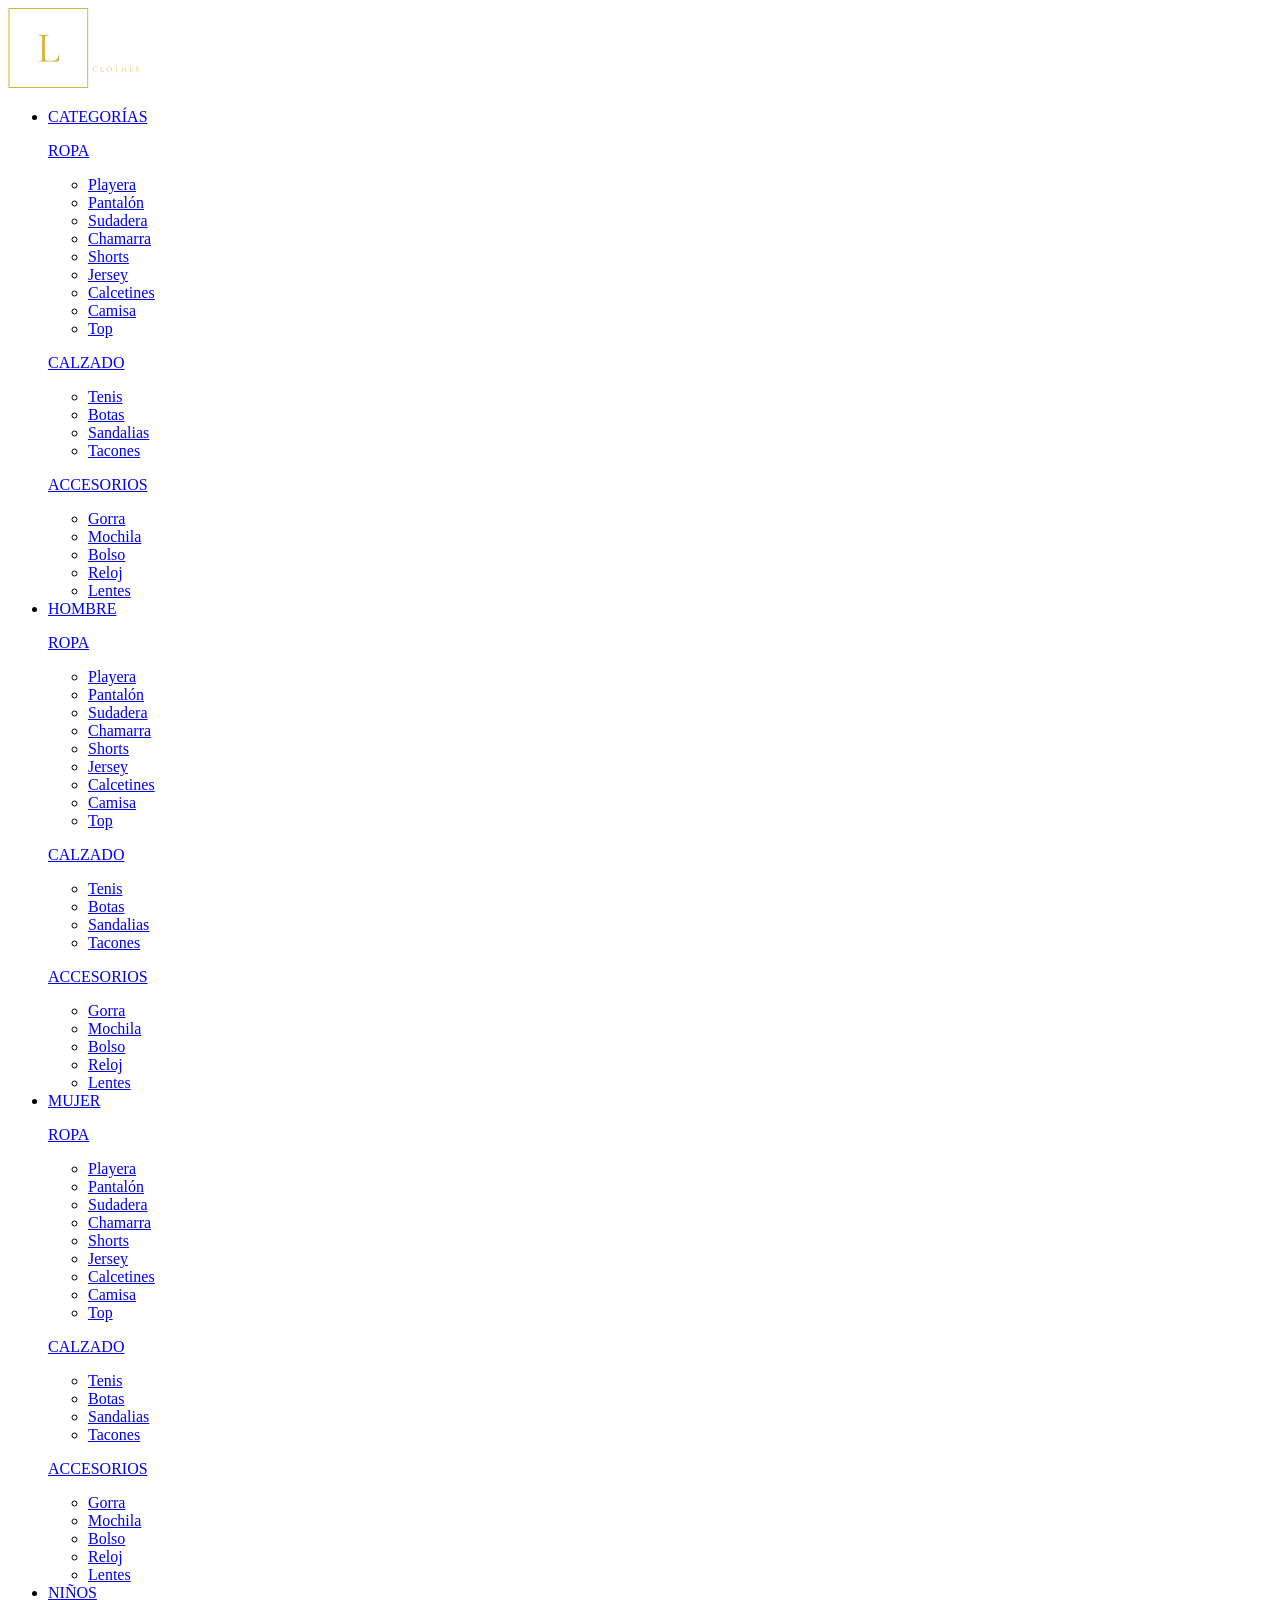
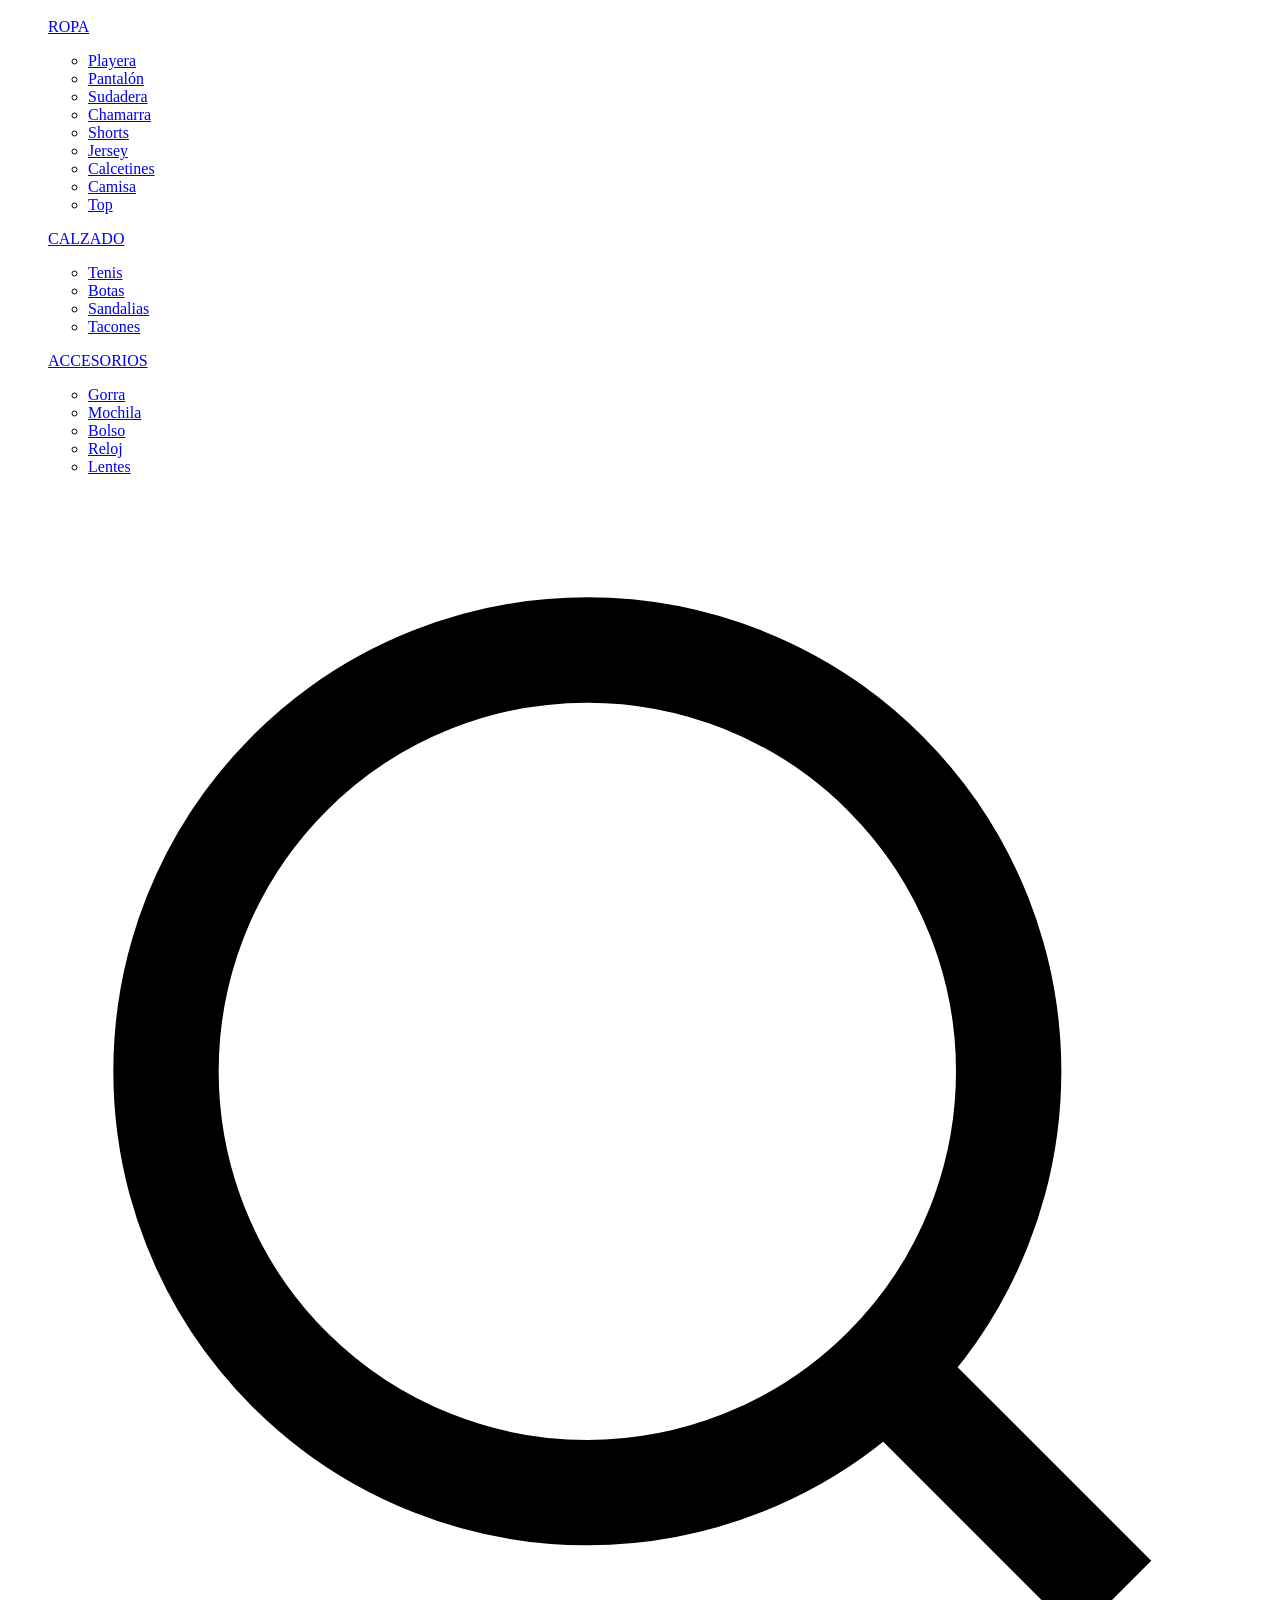
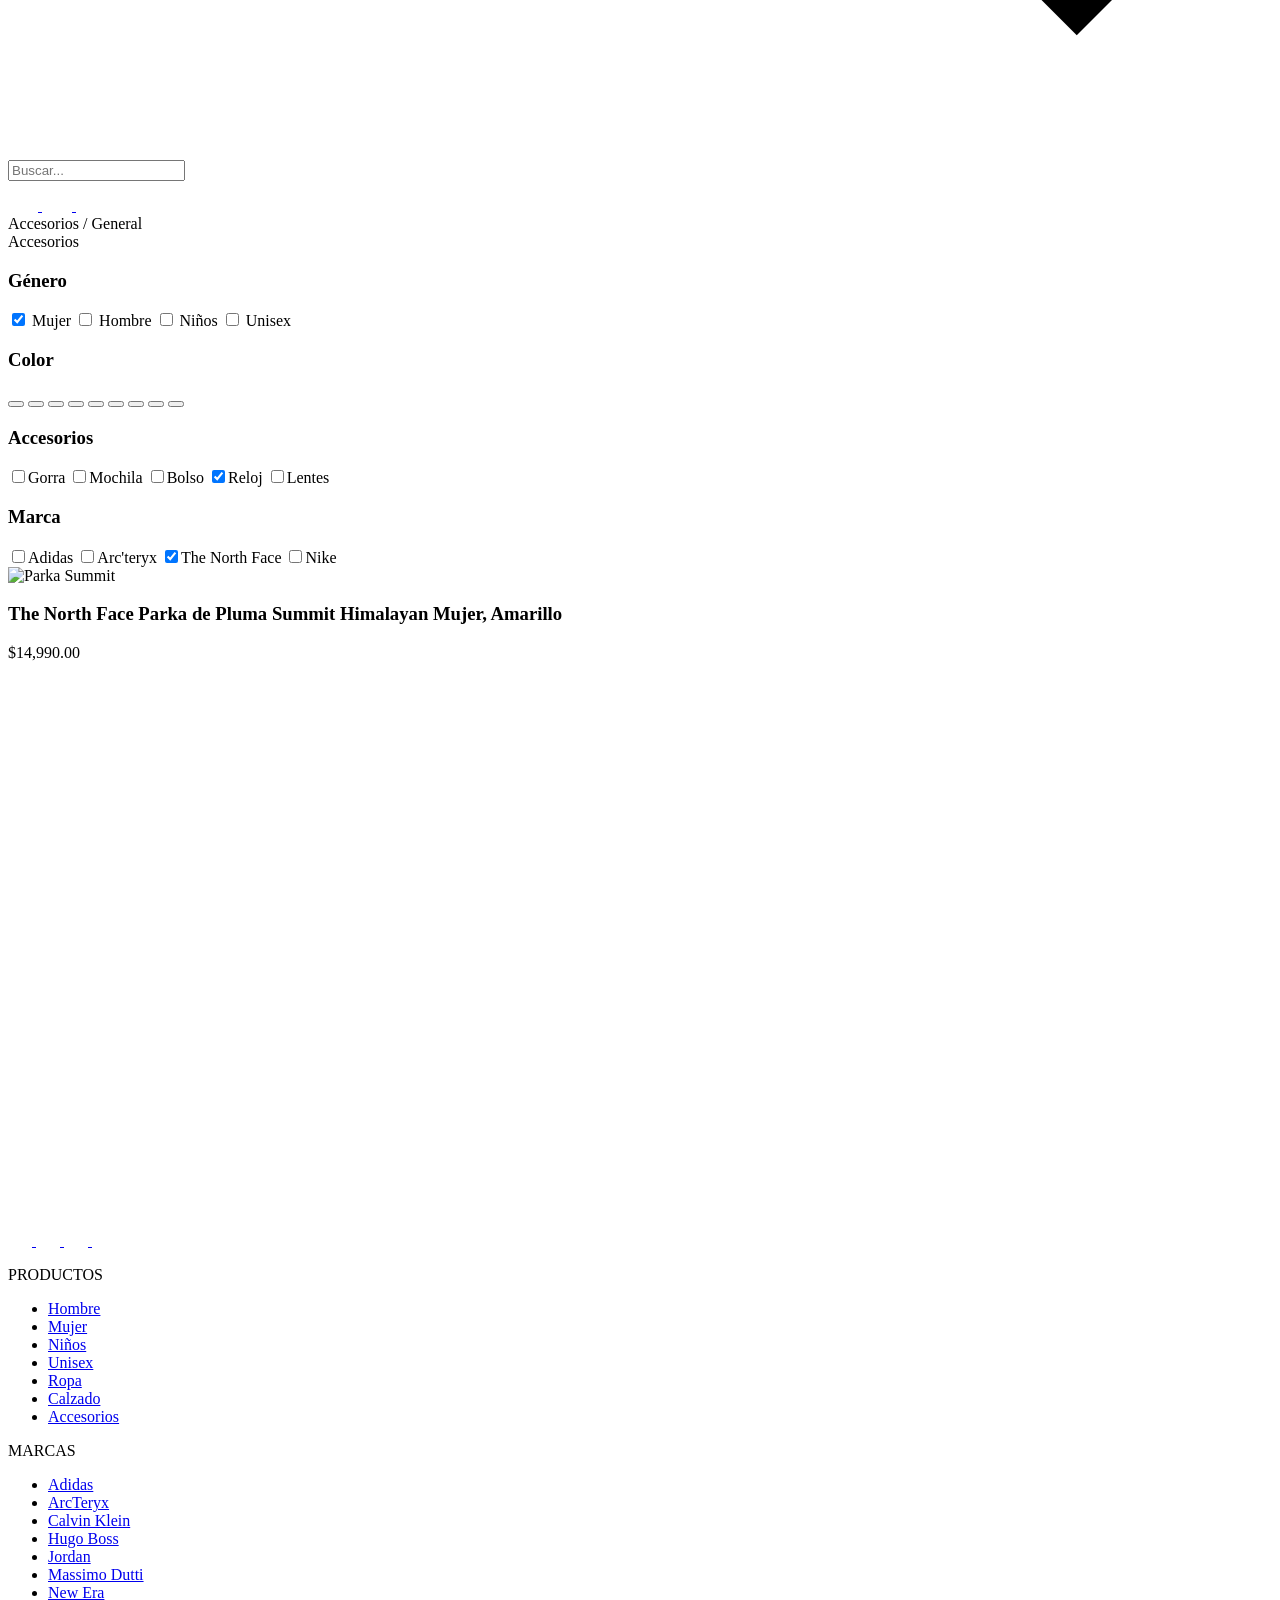
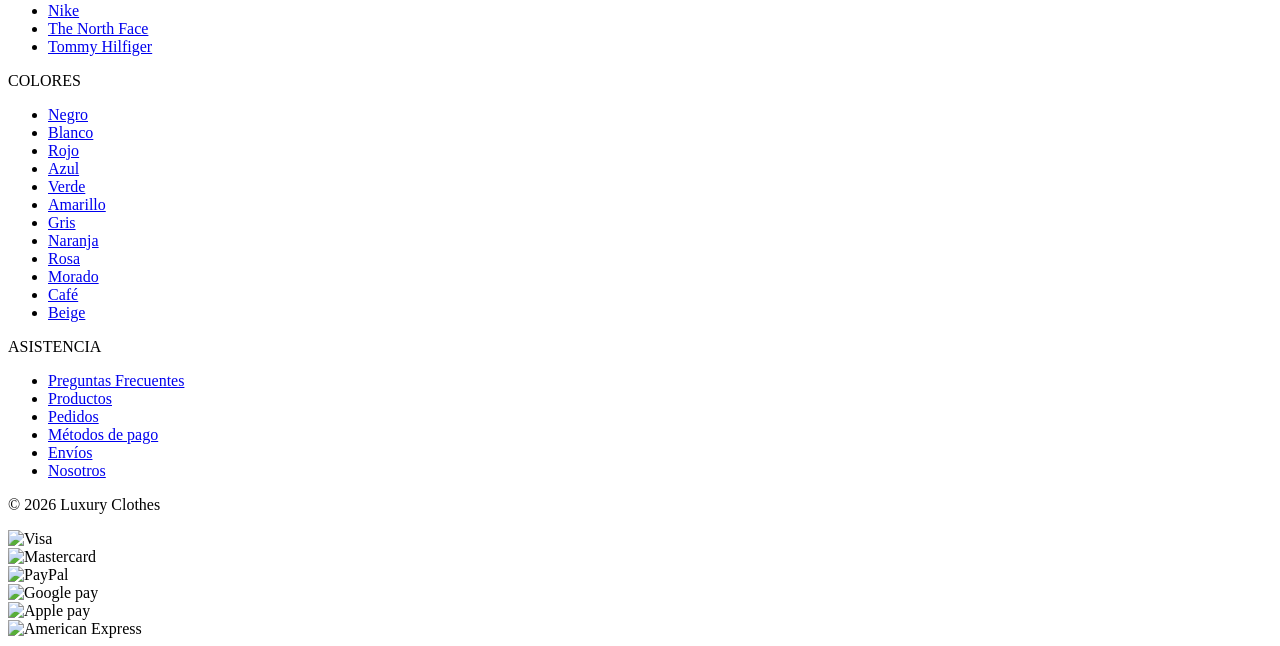
==== accesorios.html @ ccc3f953 "[ADD] Filtros" ====
<!DOCTYPE html>
<html lang="es">

<head>
    <meta charset="UTF-8">
    <meta name="viewport" content="width=device-width, initial-scale=1.0">
    <title>LuxuryClothes</title>
    <script src="https://cdn.tailwindcss.com"></script>
    <link rel="preconnect" href="https://fonts.googleapis.com">
    <link rel="preconnect" href="https://fonts.gstatic.com" crossorigin>

    <link href="https://fonts.googleapis.com/css2?family=Montserrat:wght@300;400;500;600;700&display=swap"
        rel="stylesheet">
</head>

<body class="min-h-screen flex flex-col font-[Montserrat]">
    <div id="navbar"></div>
    <div id="main" class="flex-1">
        <div class="bg-white border-b">
            <div class="max-w-[1800px] mx-auto px-4 py-3 md:px-6 flex flex-col text-sm text-gray-600">

                <div>
                    <span class="text-gray-400">Accesorios /</span> General
                </div>

                <div class="mt-6">
                    <span class="text-black">Accesorios
                </div>

            </div>
        </div>
        <div class="flex max-w-[1800px] mx-auto">

            <!-- Sidebar filtros – sticky pero respetando navbar -->
            <aside
                class="hidden md:block w-72 lg:w-80 shrink-0 bg-white border-r p-5 lg:p-6 sticky top-[80px] h-[calc(100vh-80px)] overflow-y-auto">

                <!-- Género -->
                <div class="mb-7">
                    <h3 class="font-semibold text-base mb-3 pb-2 border-b">Género</h3>
                    <div class="space-y-2.5 text-sm">
                        <label class="flex items-center gap-2 cursor-pointer">
                            <input type="checkbox" checked
                                class="h-4 w-4 rounded border-gray-300 text-black focus:ring-black accent-black">
                            <span>Mujer</span>
                        </label>
                        <label class="flex items-center gap-2 cursor-pointer">
                            <input type="checkbox"
                                class="h-4 w-4 rounded border-gray-300 text-black focus:ring-black accent-black">
                            <span>Hombre</span>
                        </label>
                        <label class="flex items-center gap-2 cursor-pointer">
                            <input type="checkbox"
                                class="h-4 w-4 rounded border-gray-300 text-black focus:ring-black accent-black">
                            <span>Niños</span>
                        </label>
                        <label class="flex items-center gap-2 cursor-pointer">
                            <input type="checkbox"
                                class="h-4 w-4 rounded border-gray-300 text-black focus:ring-black accent-black">
                            <span>Unisex</span>
                        </label>
                    </div>
                </div>

                <!-- Color -->
                <div class="mb-7">
                    <h3 class="font-semibold text-base mb-3 pb-2 border-b">Color</h3>

                    <div class="flex justify-center">
                        <div class="grid grid-cols-3 gap-6 mt-2">

                            <button class="w-7 h-7 rounded-full border-2 border-white ring-1 ring-gray-300 bg-black hover:ring-black transition"></button>
                            <button class="w-7 h-7 rounded-full border-2 border-white ring-1 ring-gray-300 bg-white hover:ring-black transition"></button>
                            <button class="w-7 h-7 rounded-full border-2 border-white ring-1 ring-gray-300 bg-red-600 hover:ring-black transition"></button>

                            <button class="w-7 h-7 rounded-full border-2 border-white ring-1 ring-gray-300 bg-blue-600 hover:ring-black transition"></button>
                            <button class="w-7 h-7 rounded-full border-2 border-white ring-2 ring-black bg-yellow-400 hover:ring-black transition"></button>
                            <button class="w-7 h-7 rounded-full border-2 border-white ring-1 ring-gray-300 bg-green-600 hover:ring-black transition"></button>

                            <button class="w-7 h-7 rounded-full border-2 border-white ring-1 ring-gray-300 bg-gray-500 hover:ring-black transition"></button>
                            <button class="w-7 h-7 rounded-full border-2 border-white ring-1 ring-gray-300 bg-purple-600 hover:ring-black transition"></button>
                            <button class="w-7 h-7 rounded-full border-2 border-white ring-1 ring-gray-300 bg-amber-800 hover:ring-black transition"></button>

                        </div>
                    </div>
                </div>
                <!-- Ropa -->
                <div class="mb-7">
                    <h3 class="font-semibold text-base mb-3 pb-2 border-b">Accesorios</h3>
                    <div class="space-y-2.5 text-sm">
                        <label class="flex items-center gap-2 cursor-pointer"><input type="checkbox"
                                class="h-4 w-4 rounded border-gray-300 text-black focus:ring-black accent-black"><span>Gorra</span></label>
                        <label class="flex items-center gap-2 cursor-pointer"><input type="checkbox"
                                class="h-4 w-4 rounded border-gray-300 text-black focus:ring-black accent-black"><span>Mochila</span></label>
                        <label class="flex items-center gap-2 cursor-pointer"><input type="checkbox"
                                class="h-4 w-4 rounded border-gray-300 text-black focus:ring-black accent-black"><span>Bolso</span></label>
                        <label class="flex items-center gap-2 cursor-pointer"><input type="checkbox" checked
                                class="h-4 w-4 rounded border-gray-300 text-black focus:ring-black accent-black"><span>Reloj</span></label>
                        <label class="flex items-center gap-2 cursor-pointer"><input type="checkbox"
                                class="h-4 w-4 rounded border-gray-300 text-black focus:ring-black accent-black"><span>Lentes</span></label>
                    </div>
                </div>

                <!-- Marca -->
                <div class="mb-4">
                    <h3 class="font-semibold text-base mb-3 pb-2 border-b">Marca</h3>
                    <div class="space-y-2.5 text-sm">
                        <label class="flex items-center gap-2 cursor-pointer"><input type="checkbox"
                                class="h-4 w-4 rounded border-gray-300 text-black focus:ring-black accent-black"><span>Adidas</span></label>
                        <label class="flex items-center gap-2 cursor-pointer"><input type="checkbox"
                                class="h-4 w-4 rounded border-gray-300 text-black focus:ring-black accent-black"><span>Arc'teryx</span></label>
                        <label class="flex items-center gap-2 cursor-pointer"><input type="checkbox" checked
                                class="h-4 w-4 rounded border-gray-300 text-black focus:ring-black accent-black"><span>The
                                North Face</span></label>
                        <label class="flex items-center gap-2 cursor-pointer"><input type="checkbox"
                                class="h-4 w-4 rounded border-gray-300 text-black focus:ring-black accent-black"><span>Nike</span></label>
                    </div>
                </div>

            </aside>

            <main class="flex-1 p-4 md:p-6 lg:p-8">

                <div class="grid grid-cols-1 sm:grid-cols-2 lg:grid-cols-3 gap-5 md:gap-6 lg:gap-7">

                    <div
                        class="bg-white overflow-hidden shadow-sm hover:shadow-lg transition-all duration-300 group">
                        <div class="relative aspect-[3/4] bg-gray-100">
                            <img src="https://images.thenorthface.com/is/image/TheNorthFace/brand/thenorthface-catalog/1954407492_hero?$672x672$"
                                alt="Parka Summit"
                                class="w-full h-full object-cover group-hover:scale-105 transition duration-500">
                        </div>
                        <div class="p-4">
                            <h3 class="text-sm font-medium text-gray-900 line-clamp-2 min-h-[2.8rem]">
                                The North Face Parka de Pluma Summit Himalayan Mujer, Amarillo
                            </h3>
                            <p class="mt-2 text-lg font-bold text-black">
                                $14,990.00
                            </p>
                        </div>
                    </div>
                </div>

            </main>

        </div>
    </div>
    <div id="footer"></div>
    <script src="./scripts/main.js"></script>
    <script src="./scripts/script.js"></script>
</body>

</html>
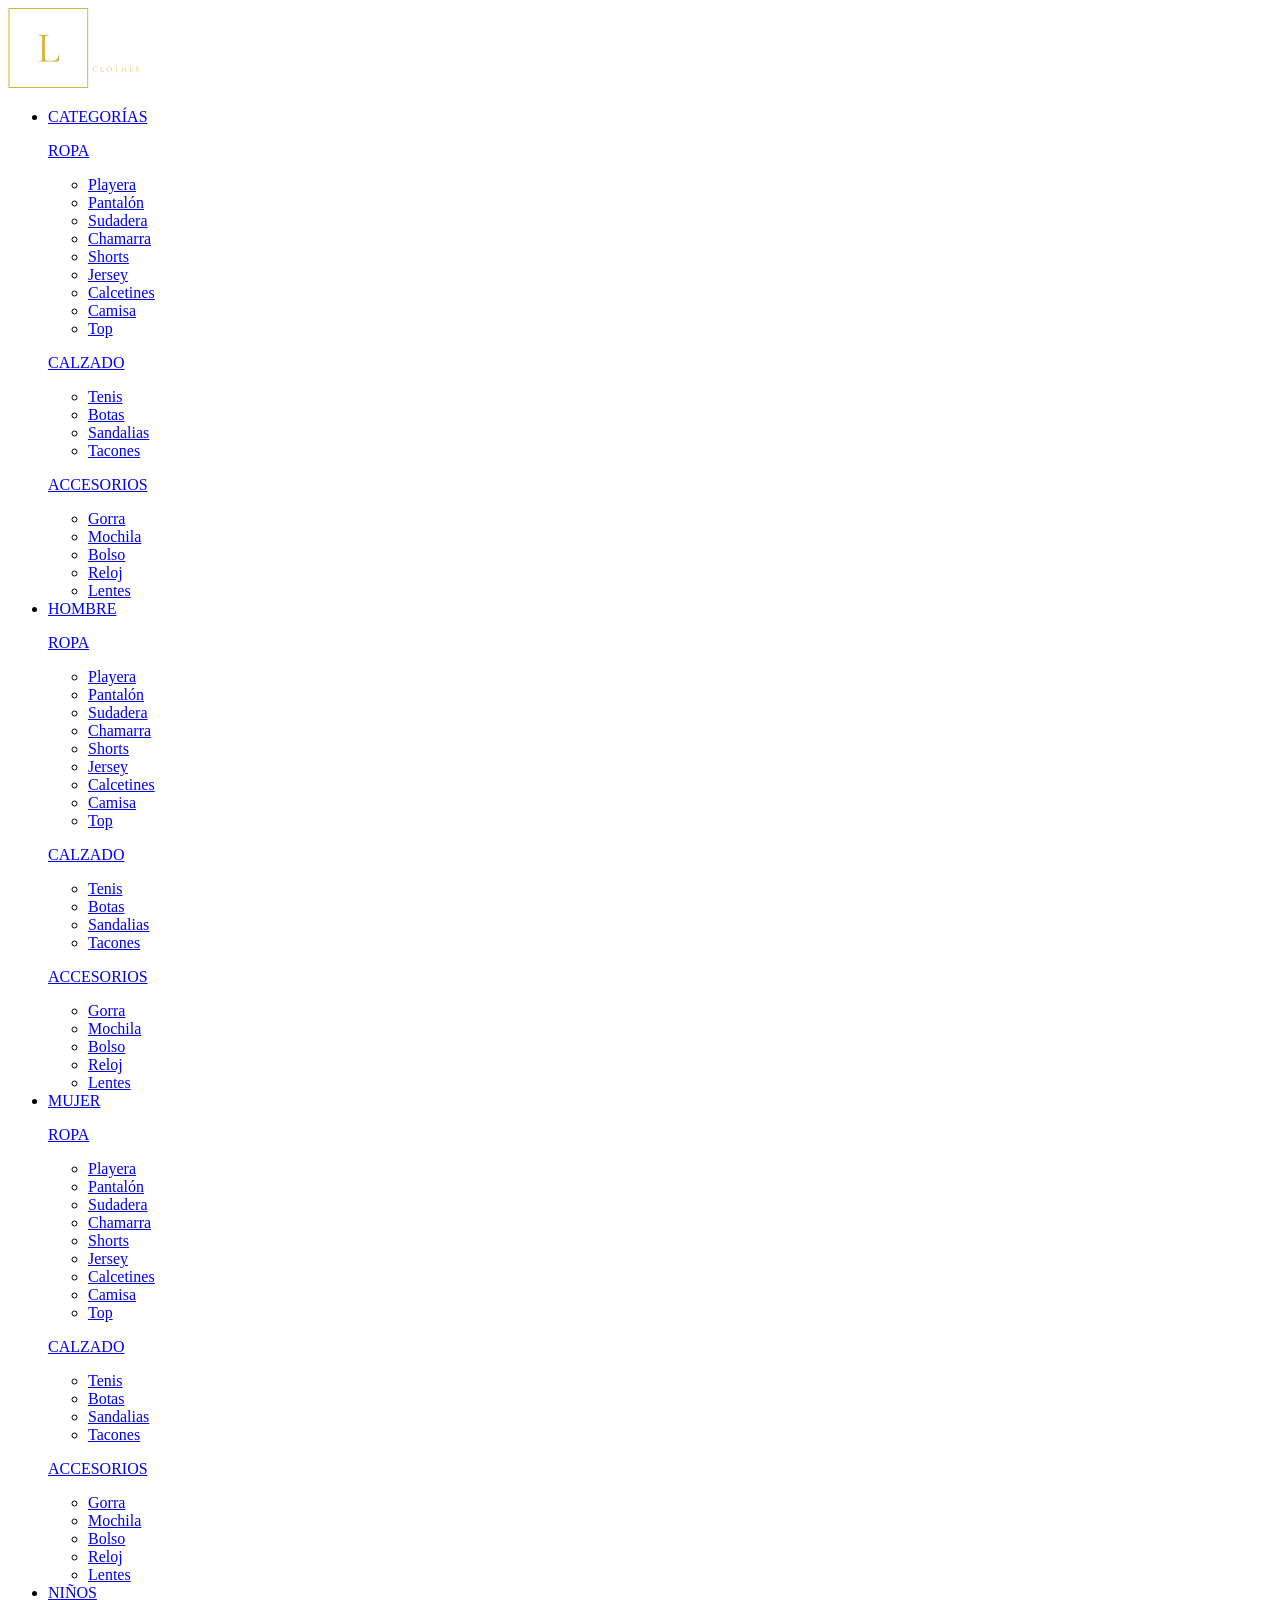
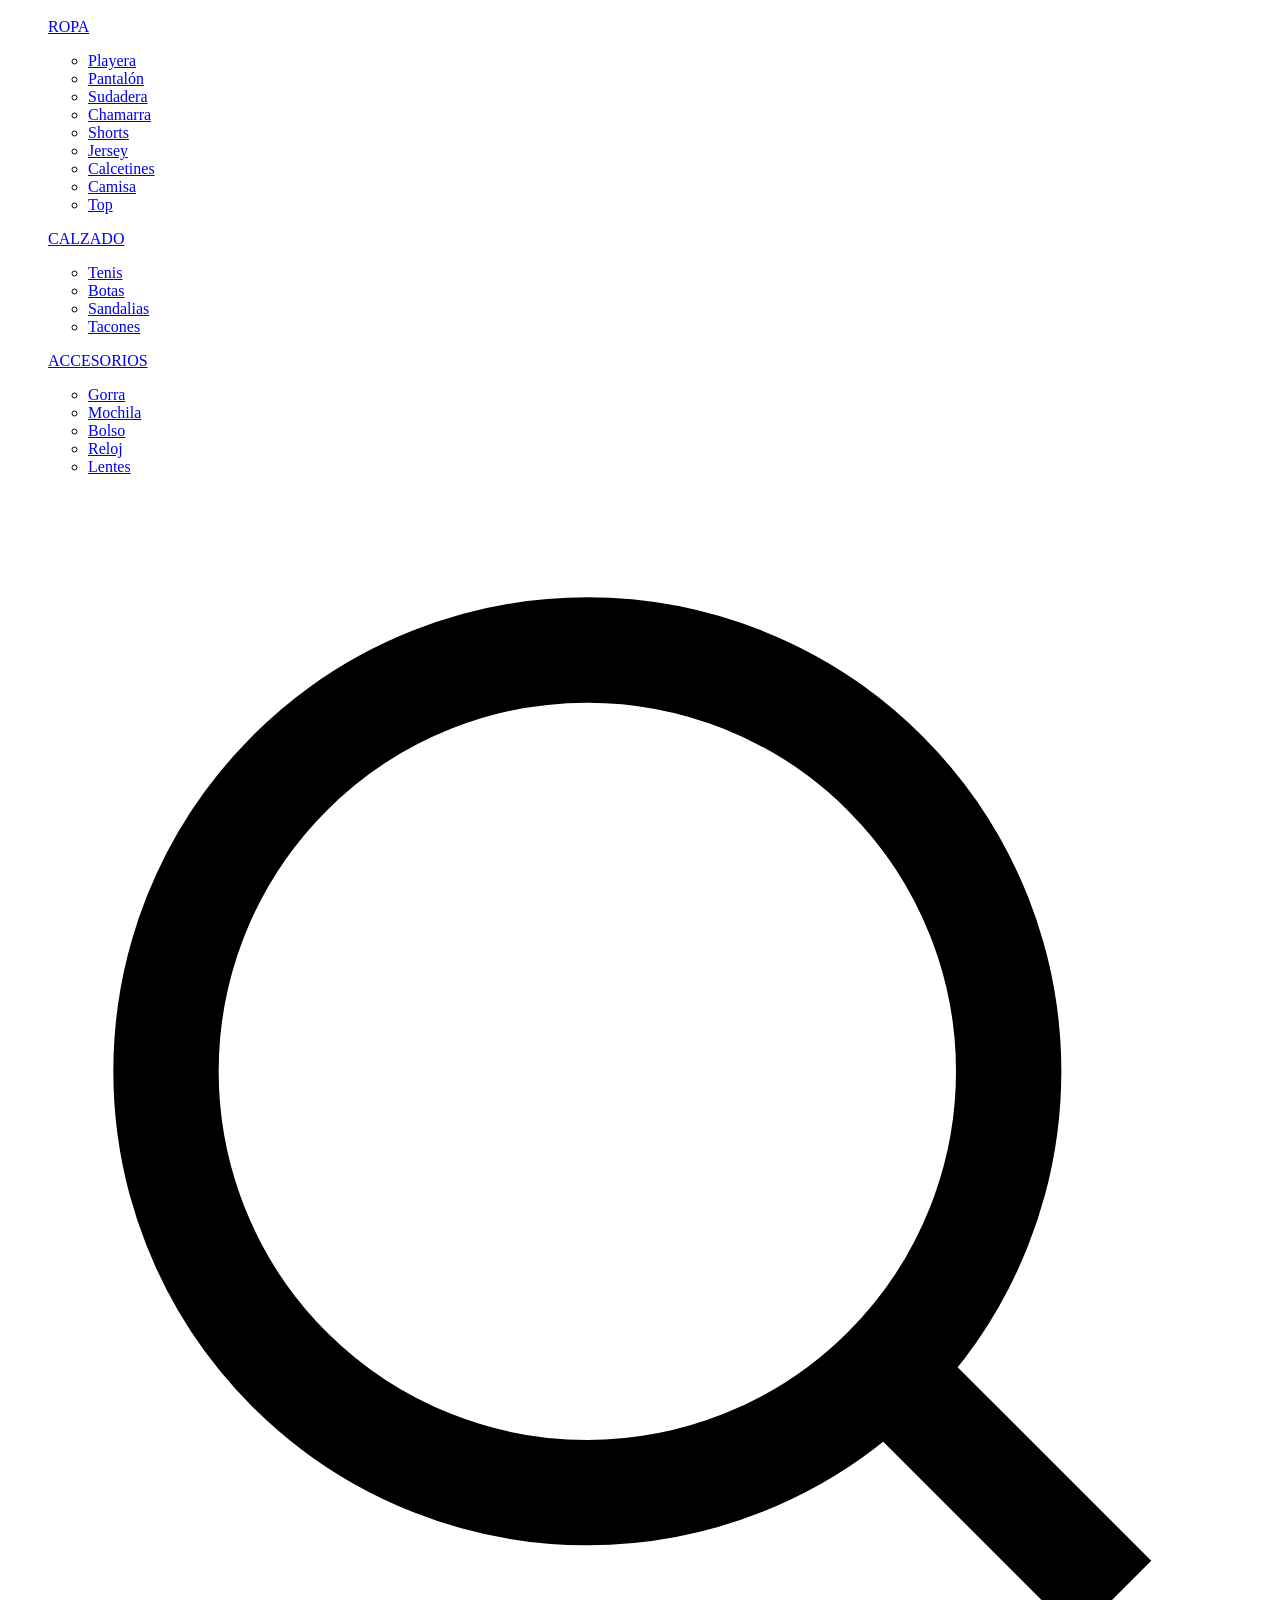
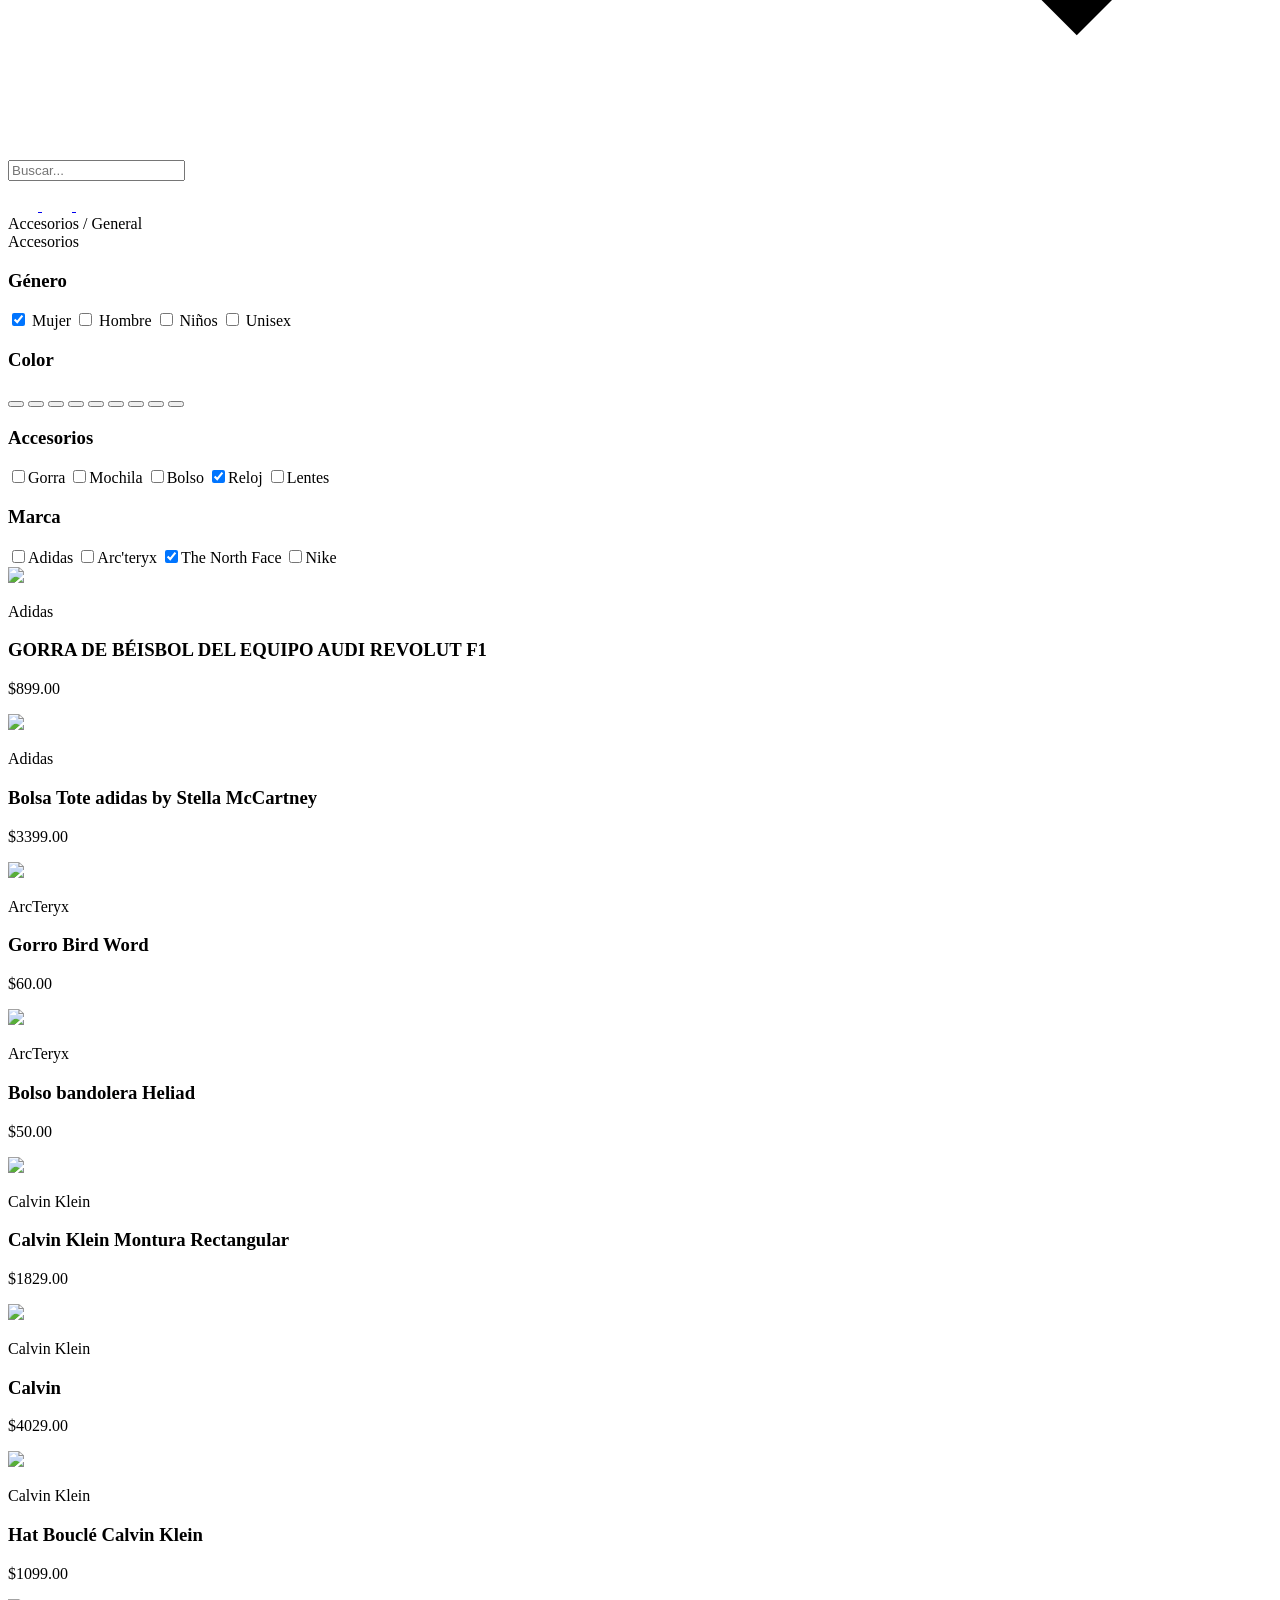
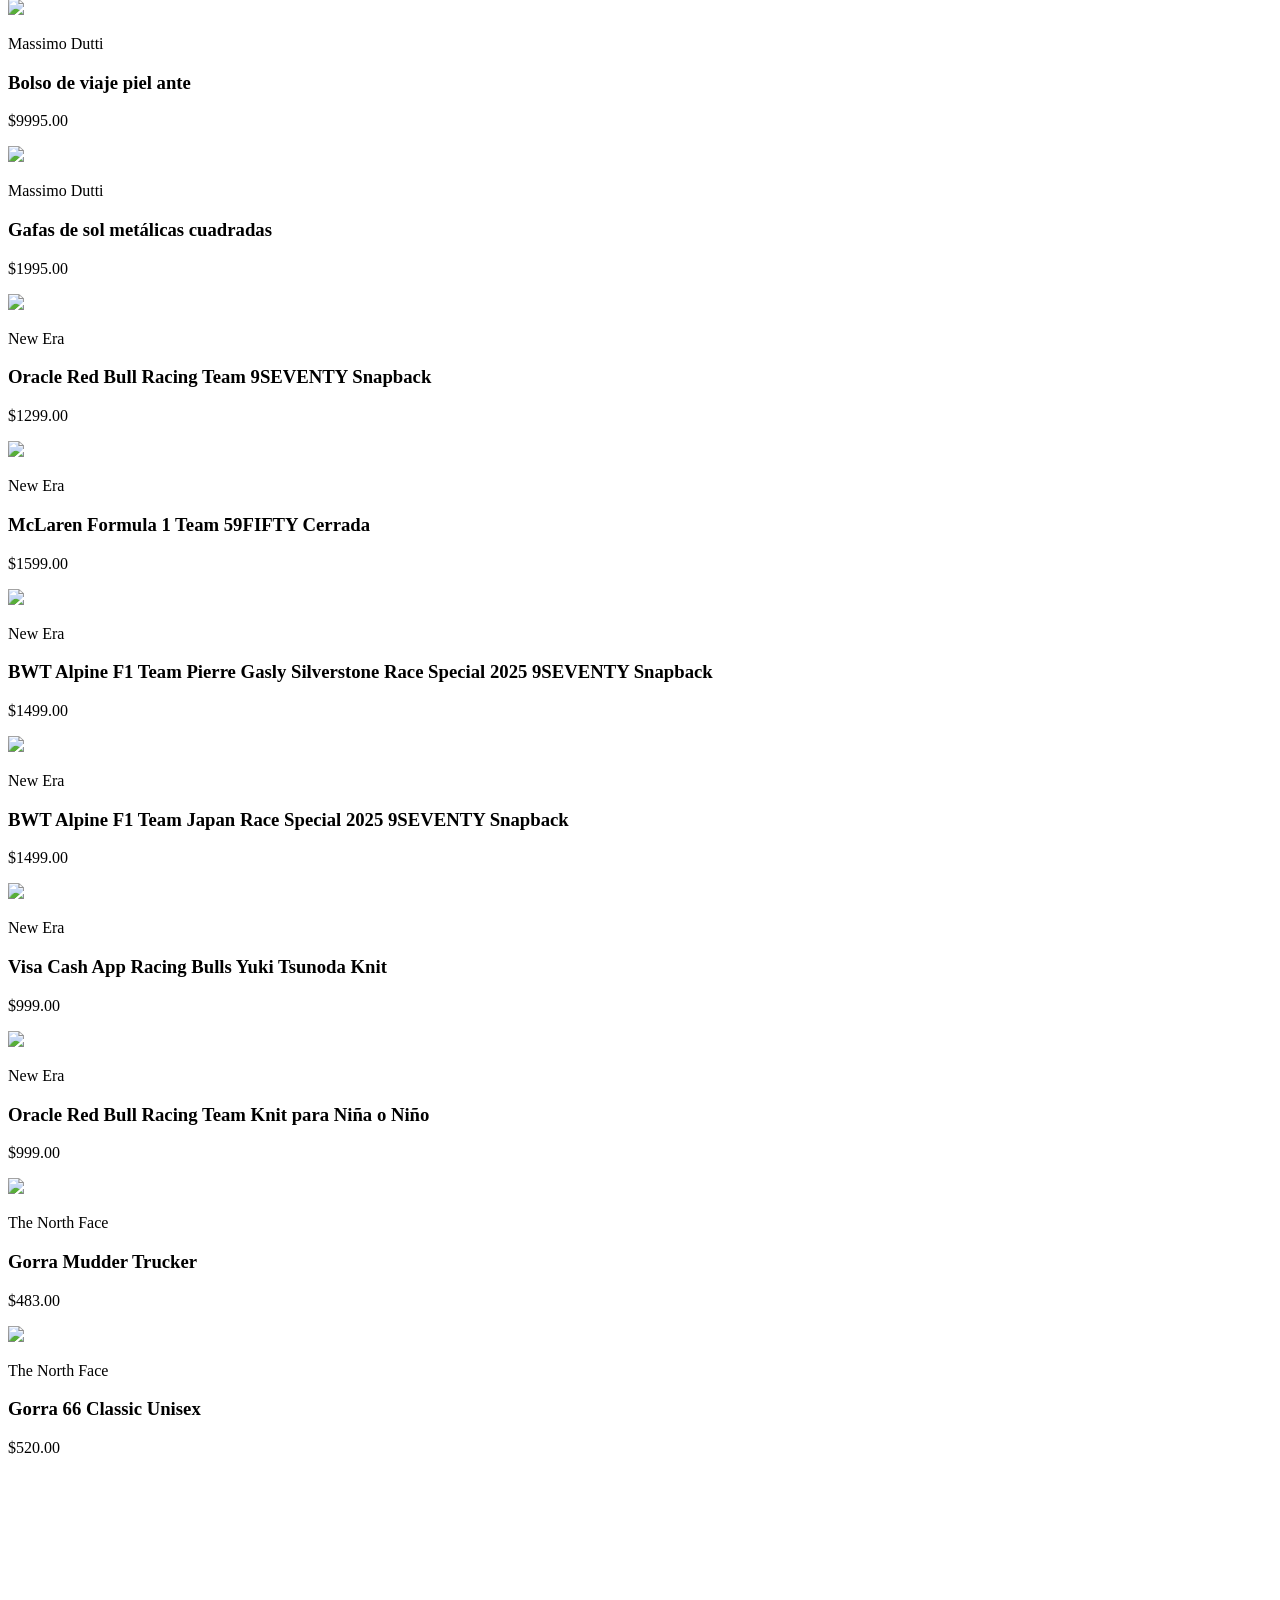
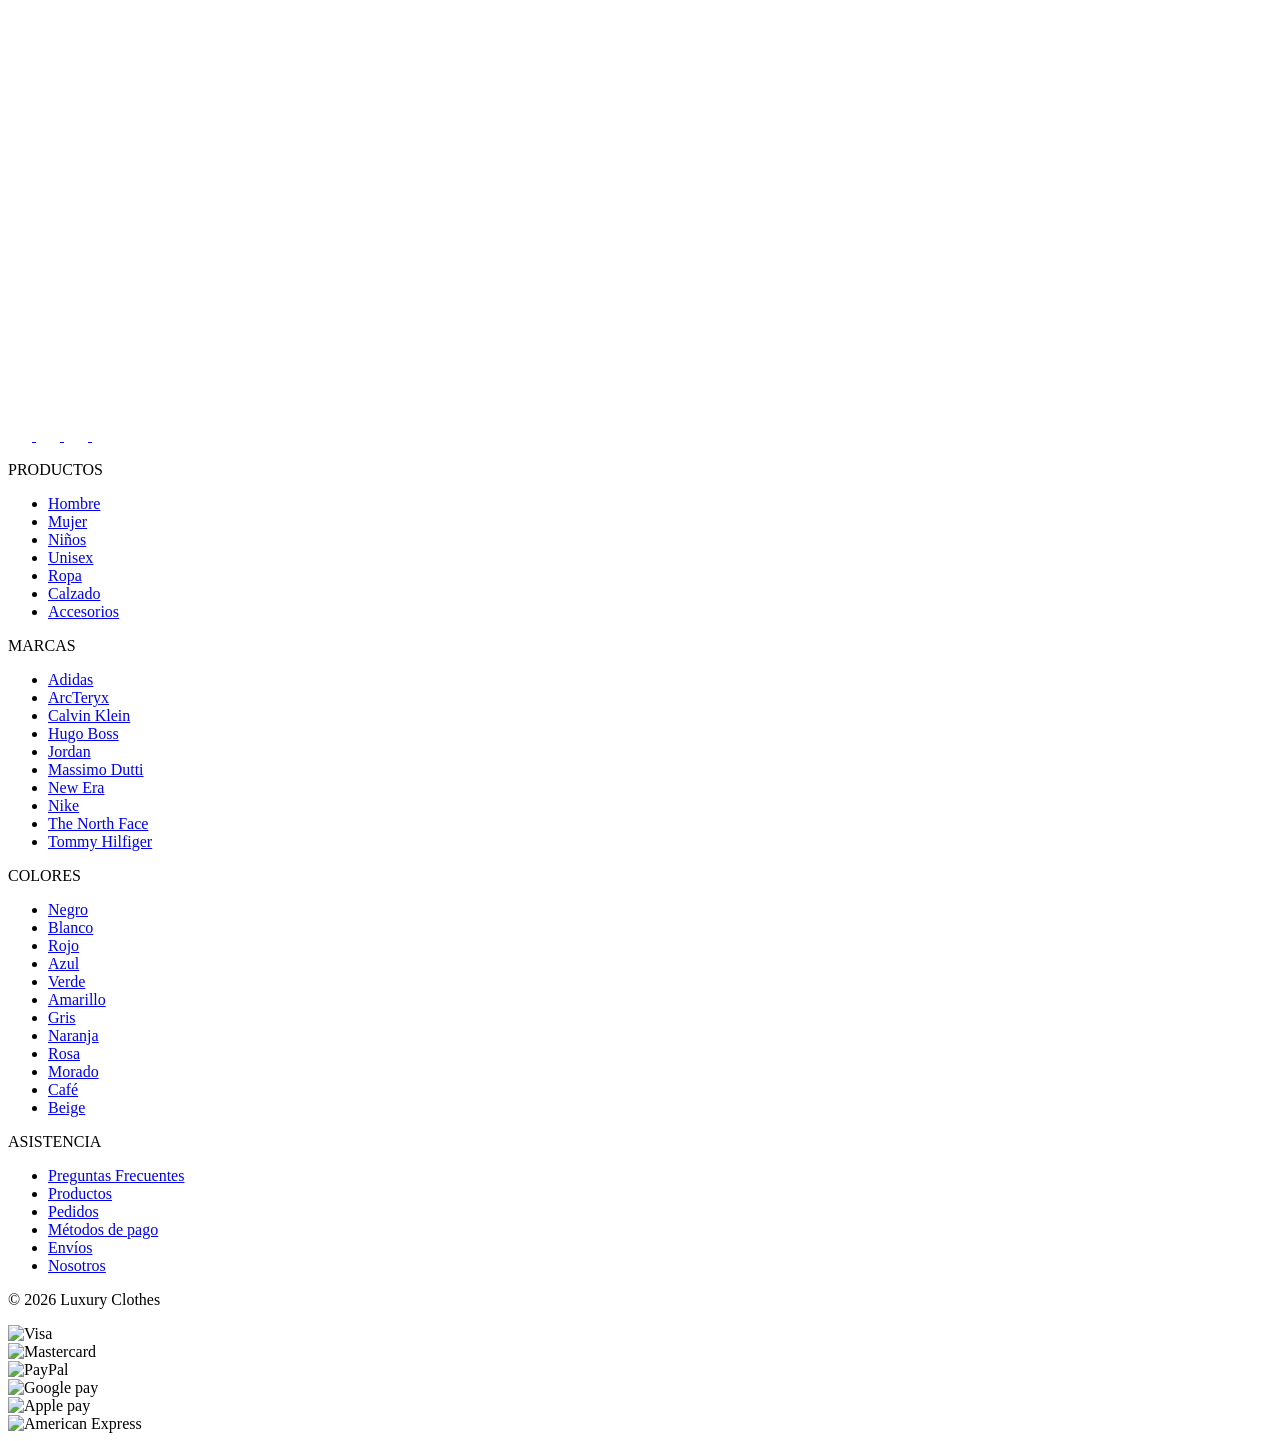
==== commit 170220cf: "[ADD] Catalogo de Accesorios listo." ====
--- a/accesorios.html
+++ b/accesorios.html
@@ -23,7 +23,7 @@
                     <span class="text-gray-400">Accesorios /</span> General
                 </div>
 
-                <div class="mt-6">
+                <div class="mt-2">
                     <span class="text-black">Accesorios
                 </div>
 
@@ -119,35 +119,68 @@
 
             </aside>
 
-            <main class="flex-1 p-4 md:p-6 lg:p-8">
-
-                <div class="grid grid-cols-1 sm:grid-cols-2 lg:grid-cols-3 gap-5 md:gap-6 lg:gap-7">
-
-                    <div
-                        class="bg-white overflow-hidden shadow-sm hover:shadow-lg transition-all duration-300 group">
-                        <div class="relative aspect-[3/4] bg-gray-100">
-                            <img src="https://images.thenorthface.com/is/image/TheNorthFace/brand/thenorthface-catalog/1954407492_hero?$672x672$"
-                                alt="Parka Summit"
-                                class="w-full h-full object-cover group-hover:scale-105 transition duration-500">
-                        </div>
-                        <div class="p-4">
-                            <h3 class="text-sm font-medium text-gray-900 line-clamp-2 min-h-[2.8rem]">
-                                The North Face Parka de Pluma Summit Himalayan Mujer, Amarillo
-                            </h3>
-                            <p class="mt-2 text-lg font-bold text-black">
-                                $14,990.00
-                            </p>
-                        </div>
-                    </div>
+             <main class="flex-1 p-4 md:p-5 lg:p-8">
+                <div class="grid grid-cols-3 sm:grid-cols-2 lg:grid-cols-3 gap-5 md:gap-6 lg:gap-7" id="accesorios-grid">
                 </div>
-
             </main>
-
         </div>
     </div>
     <div id="footer"></div>
     <script src="./scripts/main.js"></script>
     <script src="./scripts/script.js"></script>
+
+<script>
+    async function cargaraccesorios() {
+    console.log("🔥 Cargando accesorios accesorios...");
+
+    try {
+        const res = await fetch('./JSON/categorias_accesorios.json');
+        const data = await res.json();
+
+        console.log("DATA:", data);
+
+        const accesorios = data.productos || [];
+
+        const grid = document.getElementById('accesorios-grid');
+
+        if (!grid) {
+        console.error("❌ No existe accesorios-grid");
+        return;
+        }
+
+        if (accesorios.length === 0) {
+        grid.innerHTML = `<p class="text-center py-20">No hay accesorios</p>`;
+        return;
+        }
+
+        grid.innerHTML = accesorios.map(p => `
+        <div class="bg-white overflow-hidden shadow-sm hover:shadow-lg transition-all duration-300 hover:scale-105">
+            <div class="relative aspect-[3/4] bg-gray-100">
+            <img src="${p.imagen_url}" 
+                class="w-full h-full object-cover transition-transform duration-500 group-hover:scale-110">
+            </div>
+
+            <div class="p-4">
+            <p class="font-bold text-sm text-black">${p.marca}</p>
+            <h3 class="pt-1 text-sm">${p.nombre}</h3>
+            <p class="pt-1 font-bold">$${p.precio}</p>
+            </div>
+
+        </div>
+        `).join("");
+
+    } catch (e) {
+        console.error("❌ ERROR:", e);
+    }
+    }
+    window.addEventListener('load', () => {
+    if (window.location.pathname.includes("accesorios.html")) {
+        cargaraccesorios();
+    }
+    });
+</script>
+
+
 </body>
 
 </html>
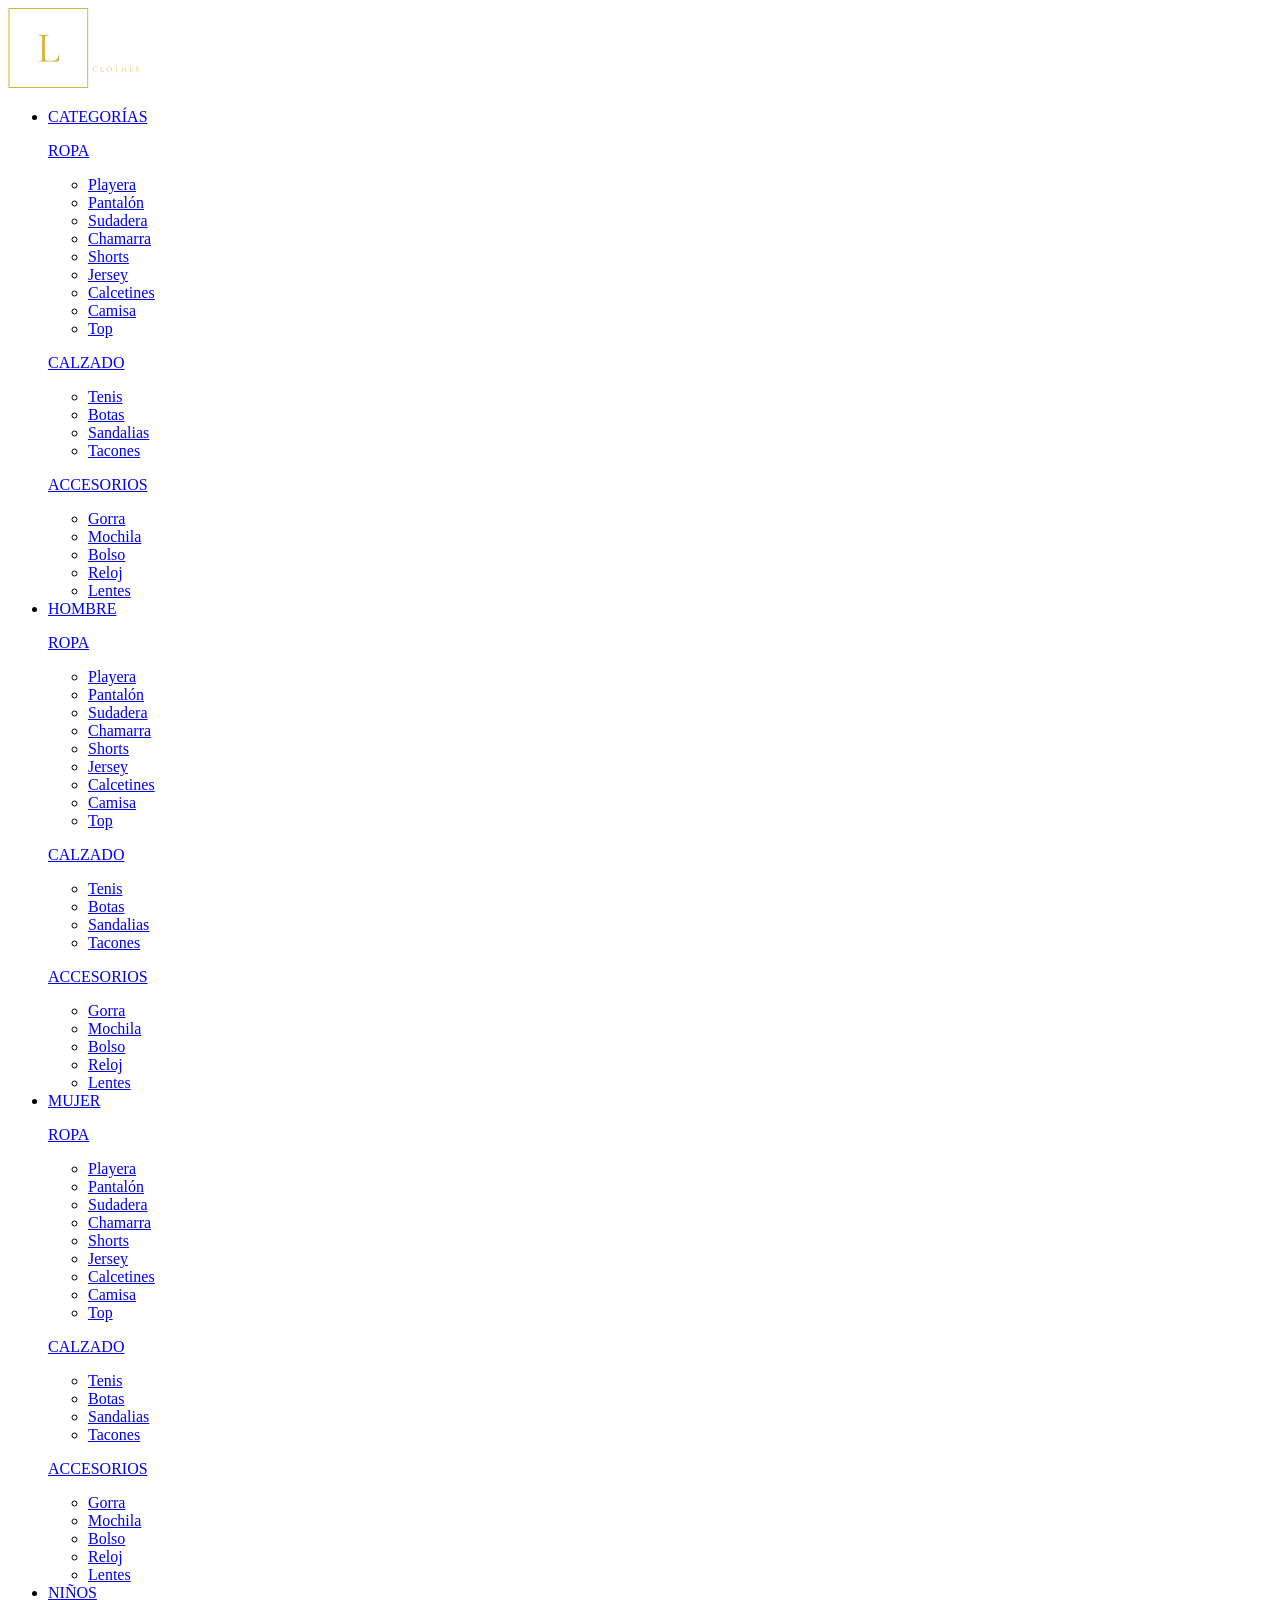
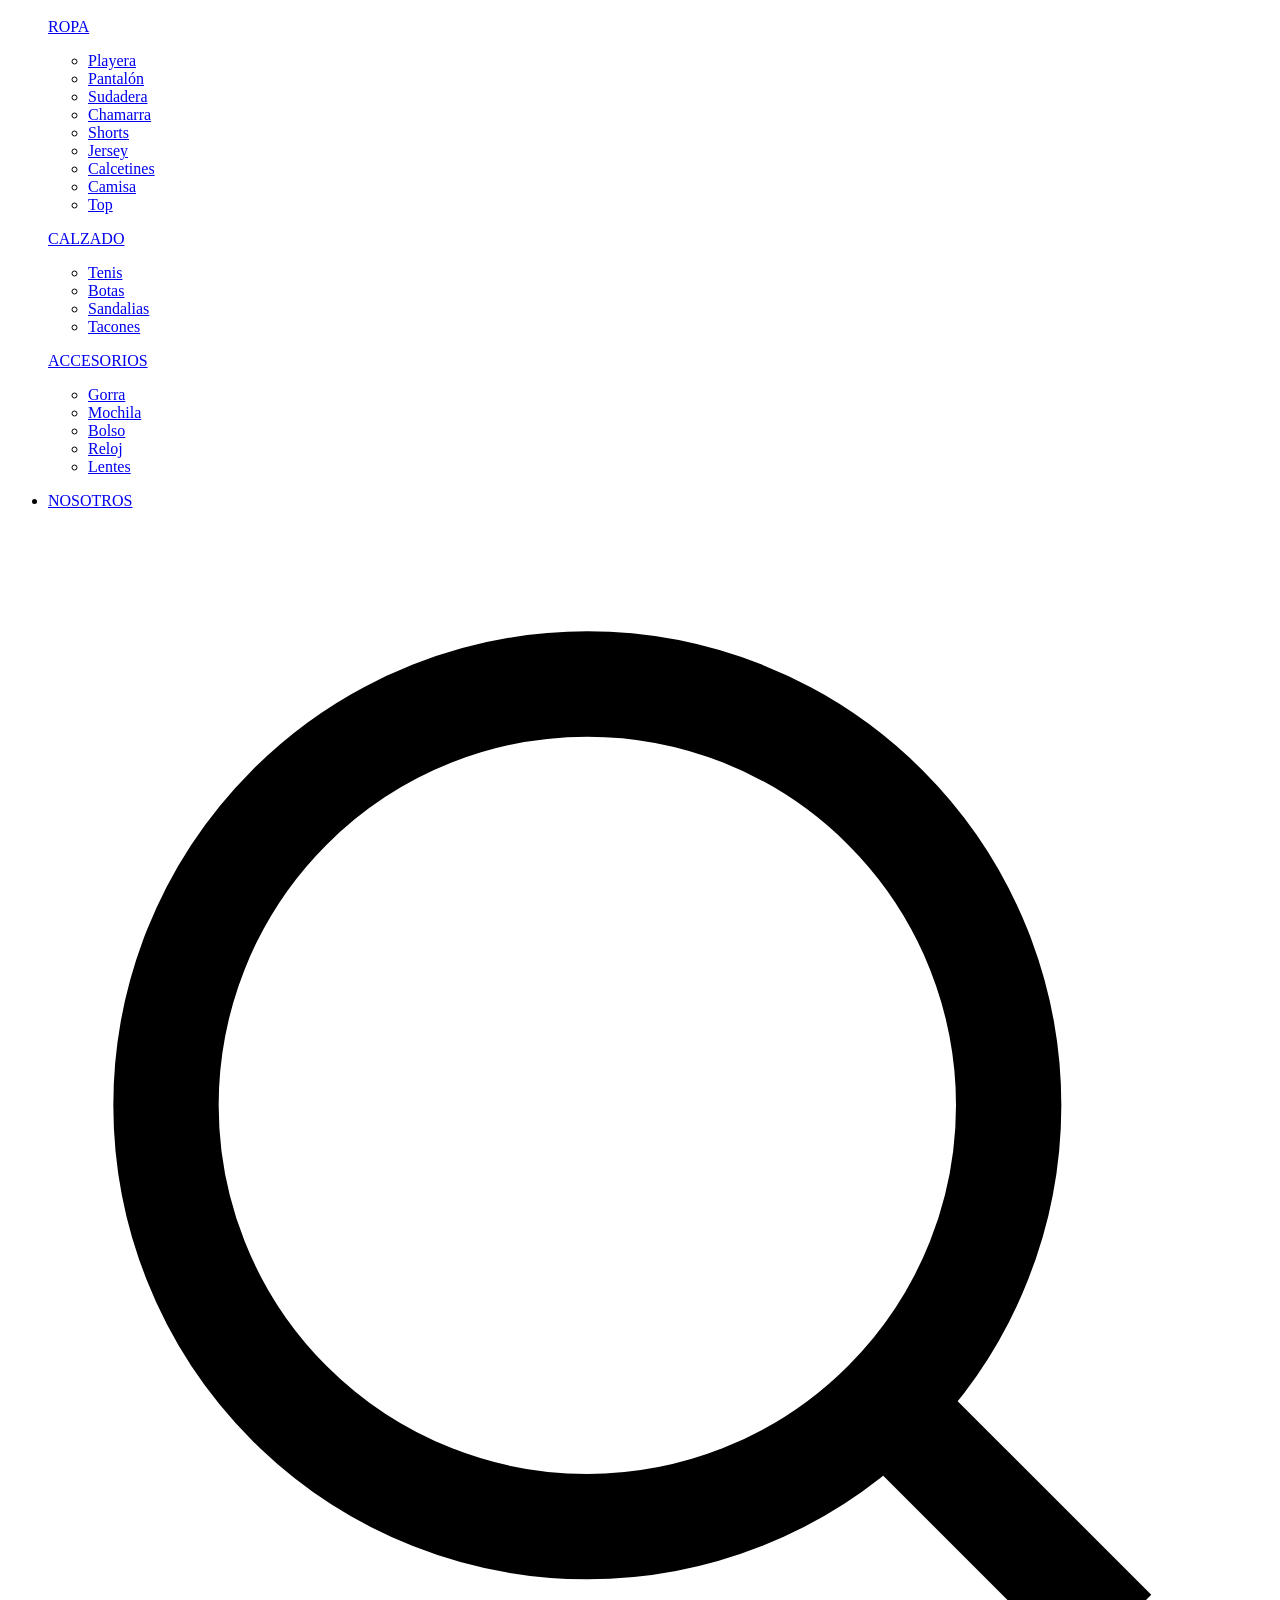
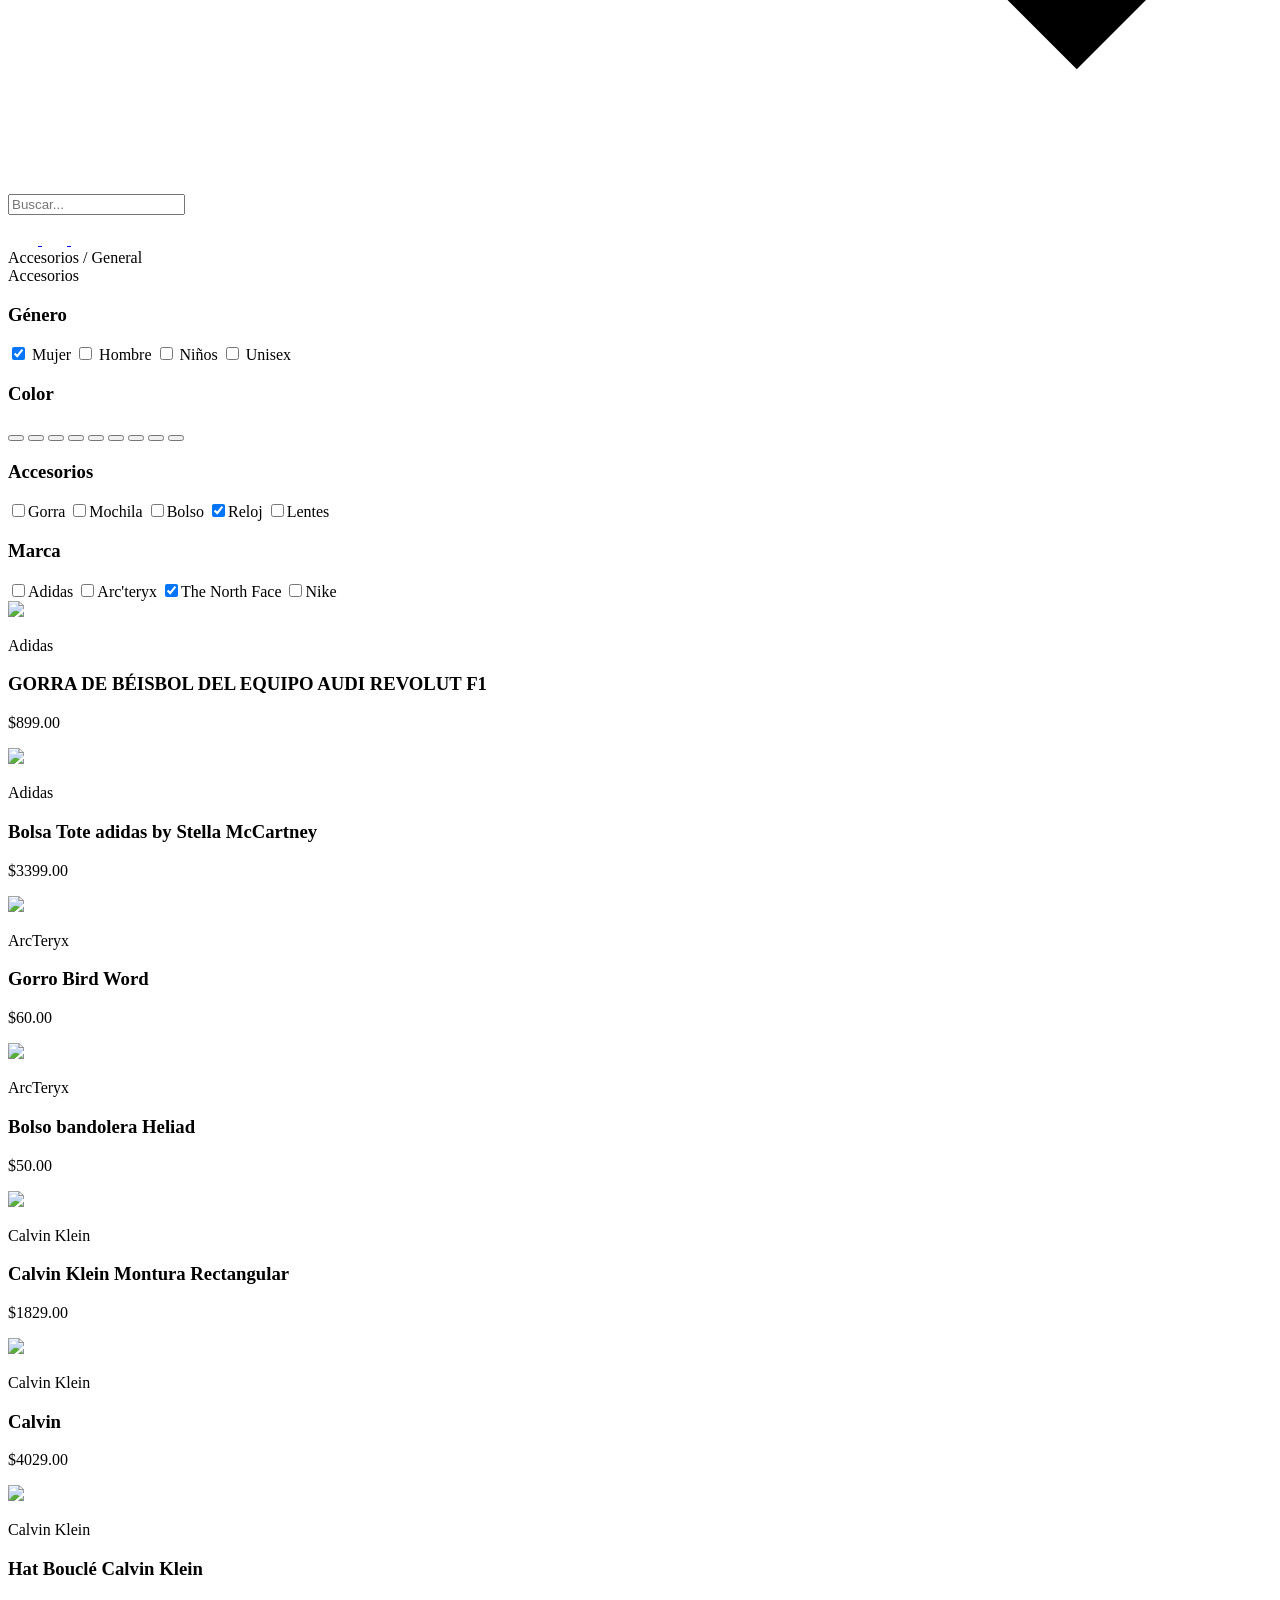
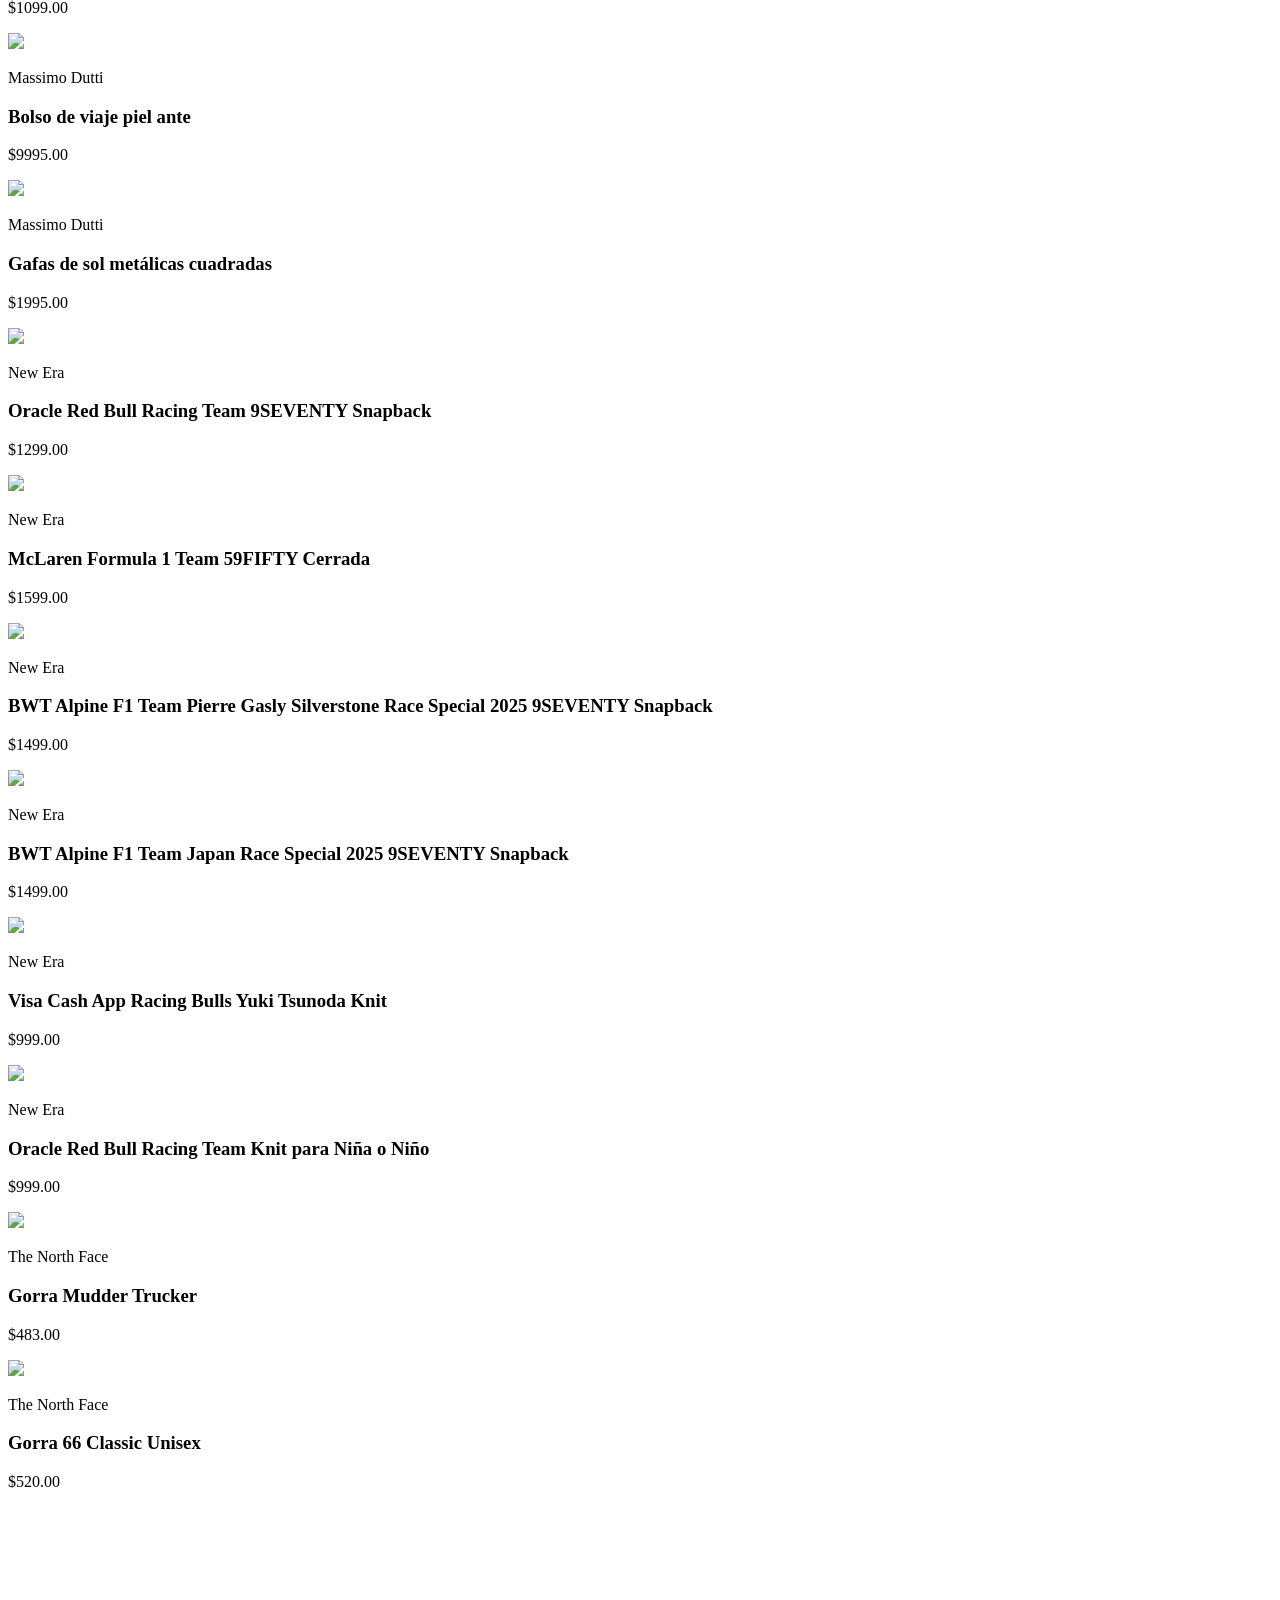
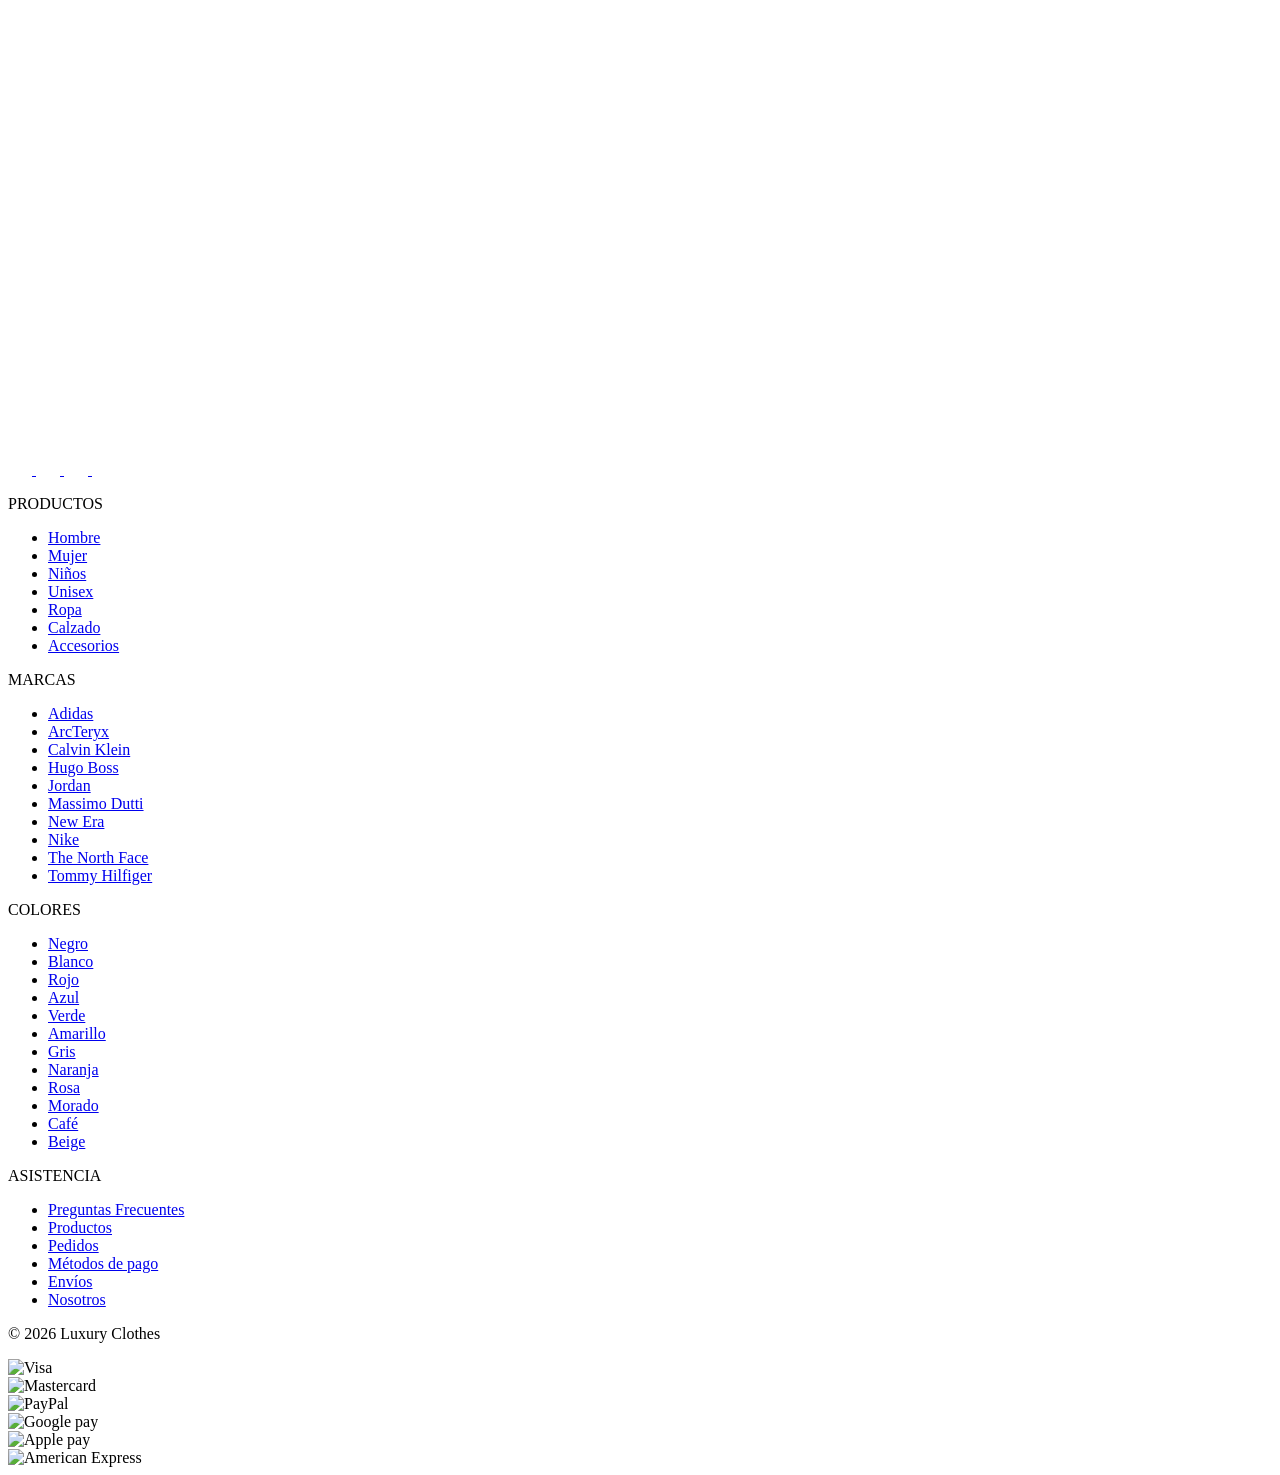
==== commit 87e6f71a: "[ADD] Icono de la página" ====
--- a/accesorios.html
+++ b/accesorios.html
@@ -6,6 +6,7 @@
     <meta name="viewport" content="width=device-width, initial-scale=1.0">
     <title>LuxuryClothes</title>
     <script src="https://cdn.tailwindcss.com"></script>
+    <link rel="icon" href="./assets/logo/logo.png" type="image/png">
     <link rel="preconnect" href="https://fonts.googleapis.com">
     <link rel="preconnect" href="https://fonts.gstatic.com" crossorigin>
 
